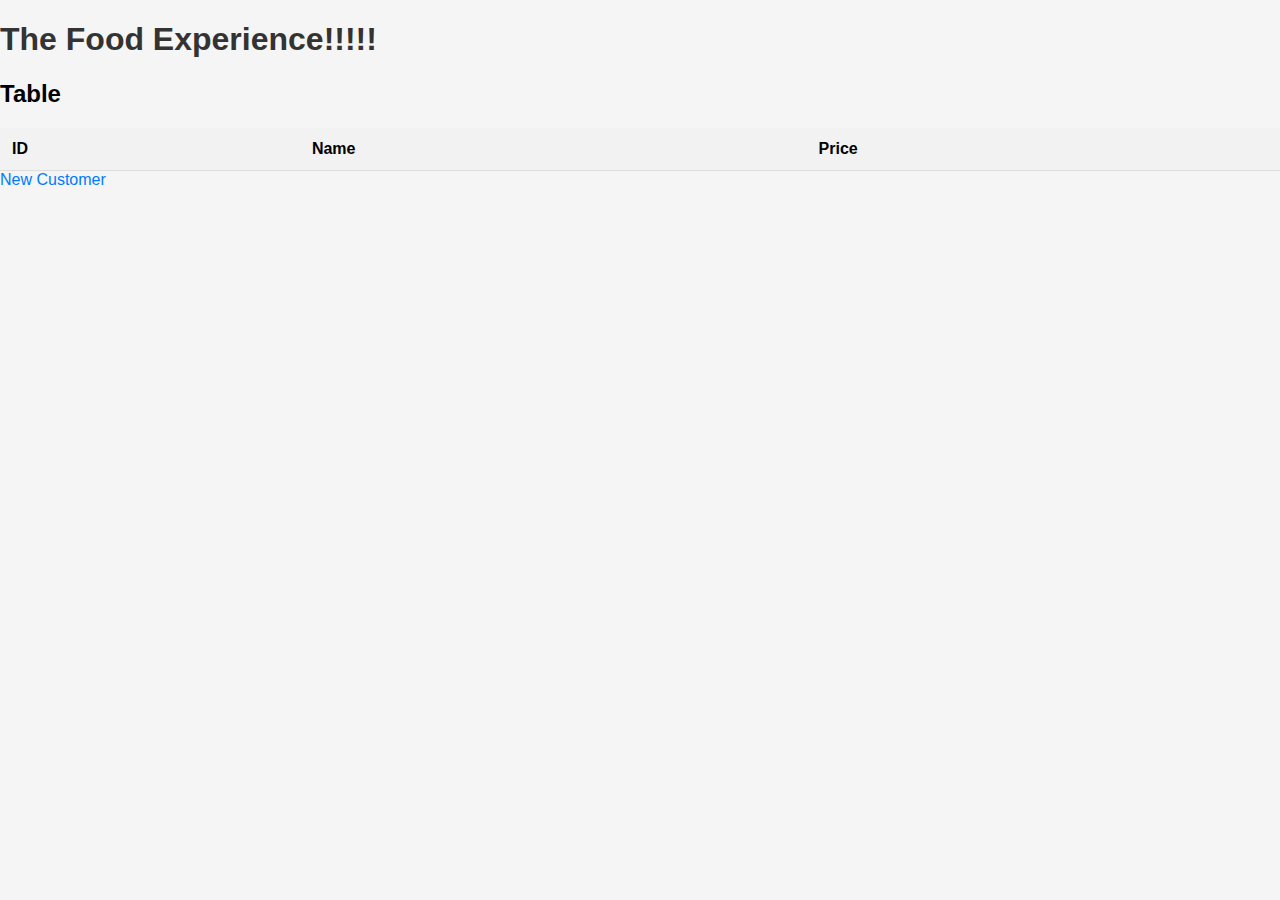
==== RESTRestaurant/src/main/resources/static/index.html @ 9f5a2988 "update" ====
<!DOCTYPE html>
<html lang="en">

<head>
    <meta charset="UTF-8">
    <meta name="viewport" content="width=device-width, initial-scale=1.0">
    <title>Eat Away</title>
    <link rel="stylesheet" href="css/main.css">
    <script src="js/index.js"></script>
</head>

<body>
    <h1>The Food Experience!!!!!</h1>
    <div id="listDiv">
        <h2>Table</h2>
        <table>
            <thead>
                <tr>
                    <th>ID</th>
                    <th>Name</th>
                    <th>Price</th>
                </tr>
            </thead>
            <tbody id="listBody"></tbody>
        </table>
    </div>
    <div>
        <a href="customers.html">New Customer</a>
    </div>
</body>

</html>
---- RESTRestaurant/src/main/resources/static/css/main.css ----
/* main.css */

body {
    background-color: #f5f5f5;
    font-family: 'Arial', sans-serif;
    margin: 0;
    padding: 0;
}

h1 {
    color: #333;
}

a {
    color: #007bff;
    text-decoration: none;
}

a:hover {
    text-decoration: underline;
}

#listDiv, #orderDiv {
    margin-top: 20px;
}

table {
    width: 100%;
    border-collapse: collapse;
    margin-top: 10px;
}

th, td {
    padding: 12px;
    text-align: left;
    border-bottom: 1px solid #ddd;
}

th {
    background-color: #f2f2f2;
}

button {
    background-color: #007bff;
    color: #fff;
    padding: 10px 15px;
    border: none;
    cursor: pointer;
}

button:hover {
    background-color: #0056b3;
}

form {
    max-width: 400px;
    margin: 0 auto;
}

label {
    display: block;
    margin-bottom: 8px;
}

input {
    width: 100%;
    padding: 8px;
    margin-bottom: 12px;
    box-sizing: border-box;
}

/* Add any additional styling as needed */
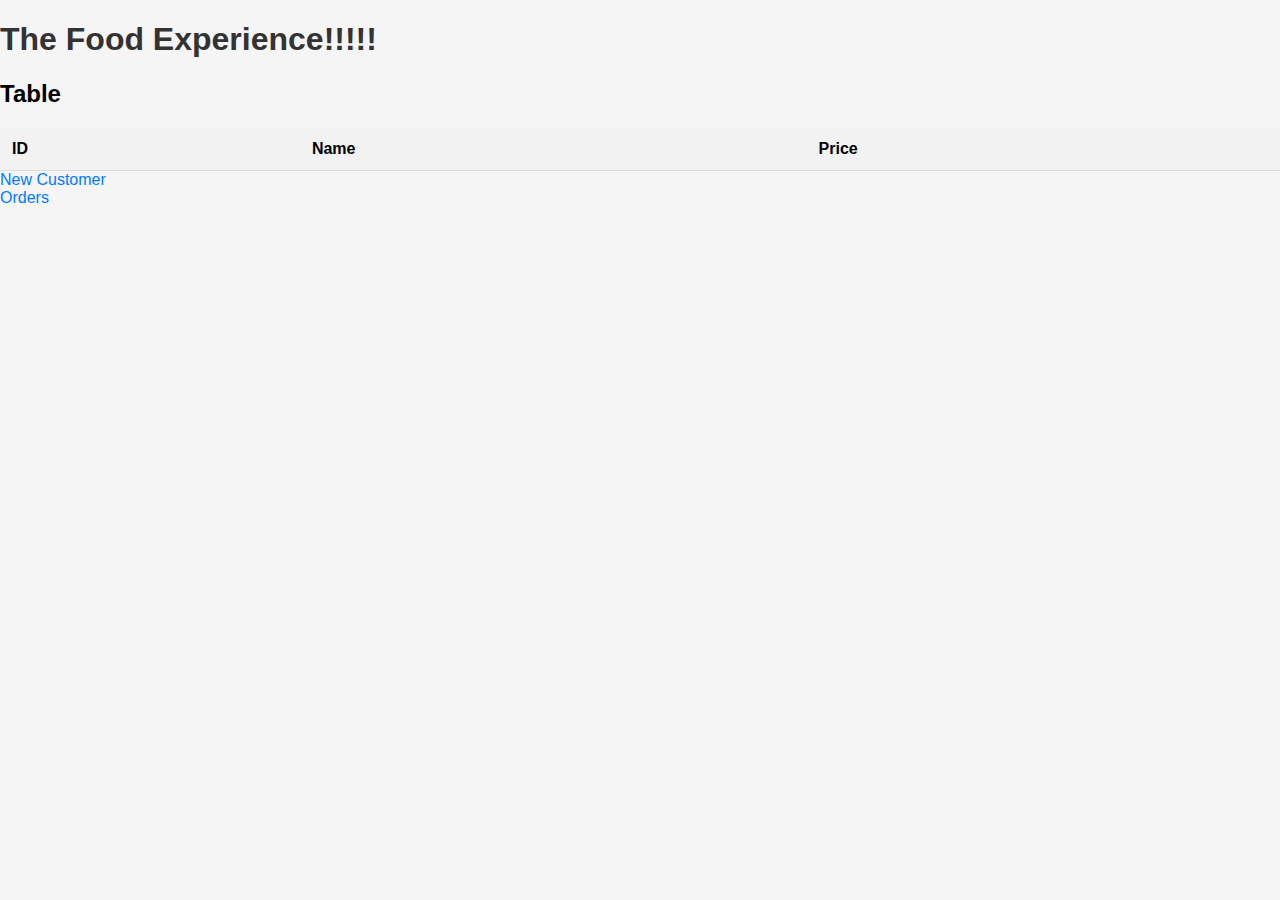
==== commit 3f8c9b45: "update project" ====
--- a/RESTRestaurant/src/main/resources/static/index.html
+++ b/RESTRestaurant/src/main/resources/static/index.html
@@ -11,6 +11,7 @@
 
 <body>
     <h1>The Food Experience!!!!!</h1>
+    
     <div id="listDiv">
         <h2>Table</h2>
         <table>
@@ -24,8 +25,14 @@
             <tbody id="listBody"></tbody>
         </table>
     </div>
+    
+    
     <div>
         <a href="customers.html">New Customer</a>
+    </div>
+    
+    <div>
+        <a href="orders.html">Orders</a>
     </div>
 </body>
 
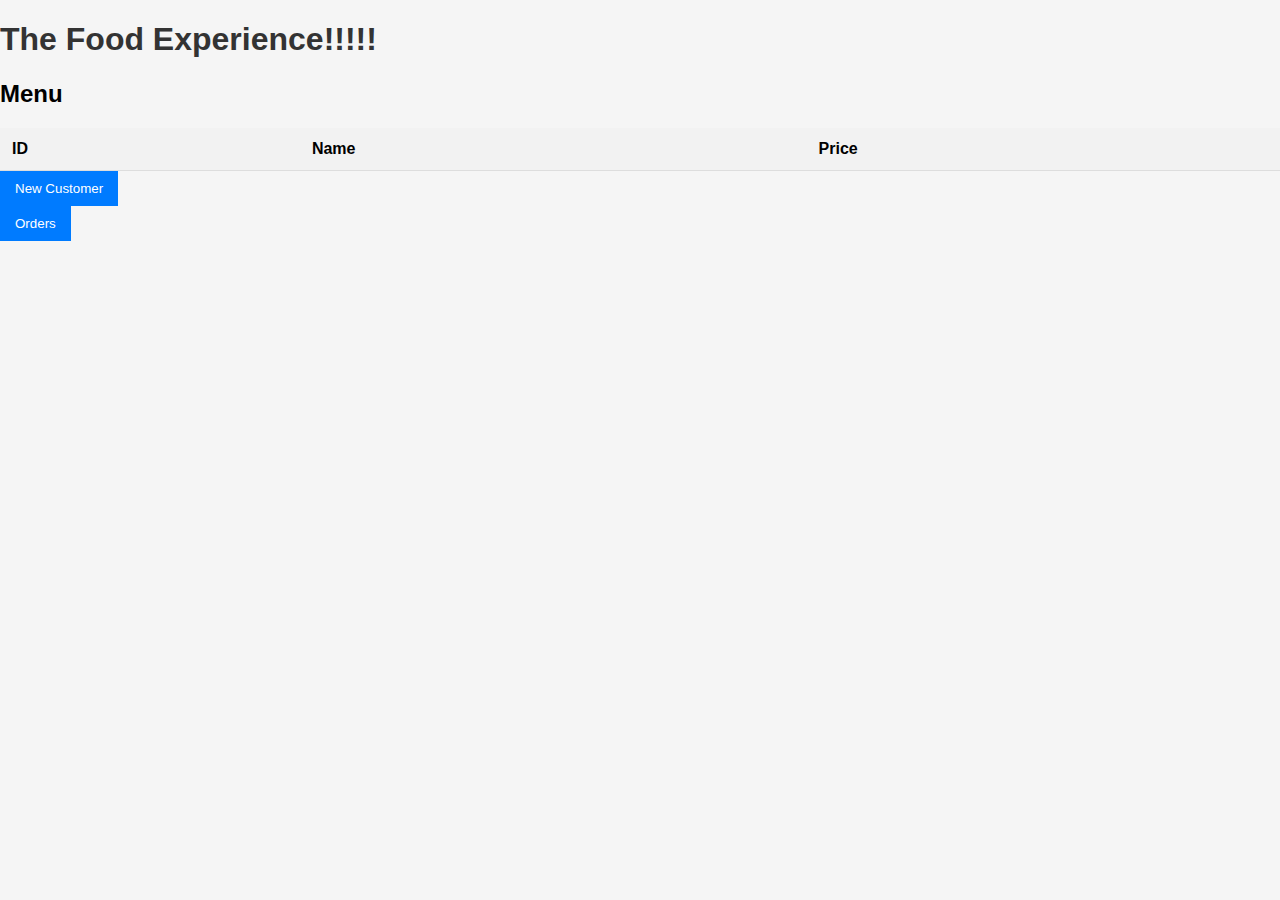
==== commit 70448866: "update project" ====
--- a/RESTRestaurant/src/main/resources/static/index.html
+++ b/RESTRestaurant/src/main/resources/static/index.html
@@ -13,7 +13,7 @@
     <h1>The Food Experience!!!!!</h1>
     
     <div id="listDiv">
-        <h2>Table</h2>
+        <h2>Menu</h2>
         <table>
             <thead>
                 <tr>
@@ -25,15 +25,21 @@
             <tbody id="listBody"></tbody>
         </table>
     </div>
-    
-    
     <div>
-        <a href="customers.html">New Customer</a>
+    <button onclick="location.href='customers.html'">New Customer</button>
+</div>
+
+<div>
+    <button onclick="location.href='orders.html'">Orders</button>
+</div>
+
+    <!-- div>
+        <a href="customers.html">New Customer</a >
     </div>
     
     <div>
         <a href="orders.html">Orders</a>
-    </div>
+    </div -->
 </body>
 
 </html>
